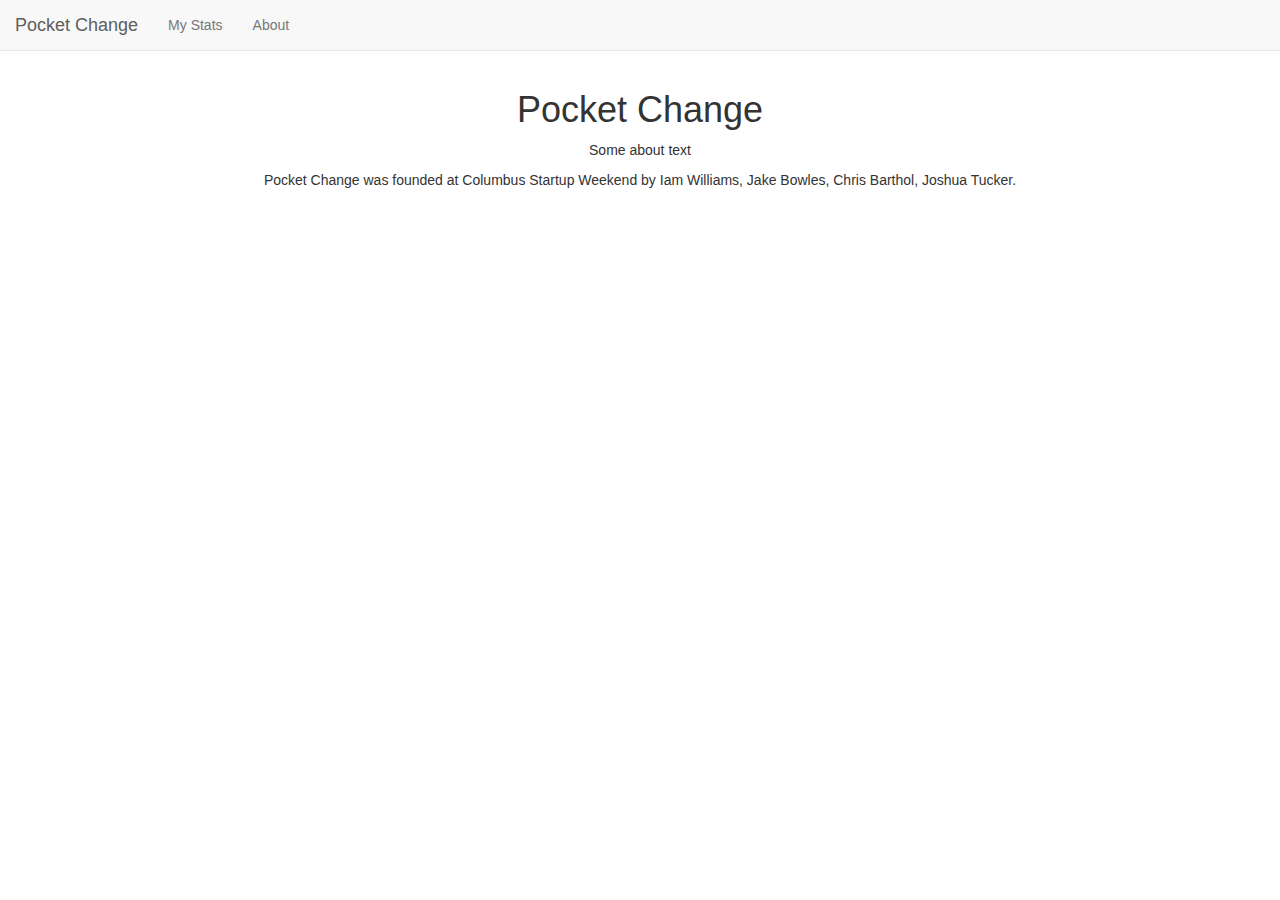
==== client/about.html @ d49218b4 "Added about page" ====
<!DOCTYPE html>
<html lang="en">
  <head>
    <meta charset="utf-8">
    <meta http-equiv="X-UA-Compatible" content="IE=edge">
    <meta name="viewport" content="width=device-width, initial-scale=1">

    <!-- jQuery (necessary for Bootstrap's JavaScript plugins) -->
    <script src="https://ajax.googleapis.com/ajax/libs/jquery/1.11.0/jquery.min.js"></script>
    <!-- Include all compiled plugins (below), or include individual files as needed -->
    <script src="js/bootstrap.min.js"></script>

    <title>About</title>

    <!-- Bootstrap -->
    <link href="css/bootstrap.min.css" rel="stylesheet">
    <link href="css/add.css" rel="stylesheet">

    <!-- HTML5 Shim and Respond.js IE8 support of HTML5 elements and media queries -->
    <!-- WARNING: Respond.js doesn't work if you view the page via file:// -->
    <!--[if lt IE 9]>
      <script src="https://oss.maxcdn.com/libs/html5shiv/3.7.0/html5shiv.js"></script>
      <script src="https://oss.maxcdn.com/libs/respond.js/1.4.2/respond.min.js"></script>
    <![endif]-->
  </head>
  <body class="background-color">
    
    <nav class="navbar navbar-default navbar-fixed-top navbar-absolute" role="navigation">
      <div class="navbar-header">
        <button type="button" class="navbar-toggle" data-toggle="collapse" data-target="#bs-example-navbar-collapse-1">
          <span class="sr-only">Toggle navigation</span>
          <span class="icon-bar"></span>
          <span class="icon-bar"></span>
          <span class="icon-bar"></span>
        </button>
        <a class="navbar-brand" href="#">Pocket Change</a>
      </div>
      <div class="collapse navbar-collapse" id="bs-example-navbar-collapse-1">
      <ul class="nav navbar-nav">
        <li><a href="#">My Stats</a></li>
        <li><a href="#">About</a></li>
      </ul>
      </div>
    </nav>

    <div class="about_text center">
      <h1> Pocket Change </h1>

      <p> Some about text </p>

      <p> Pocket Change was founded at Columbus Startup Weekend by Iam Williams, Jake Bowles, Chris Barthol, Joshua Tucker.</p>
    </div>



  </body>
</html>
---- client/css/add.css ----
/* override for Bootstrap CSS */

body {
  padding-top: 70px;
}

.top-padding {
	margin-top: 10px;
}

.register-button-color {
	background-color: #f99b1f;
}

.register-button-color:hover {
	background-color: #FCB557;
}

.sign-in-button-color {
	background-color: #6FB447;

}

.sign-in-button-hover:hover {
	background-color:#ACDA91;
}

.center {

	text-align: center;
}


/* Top bar */
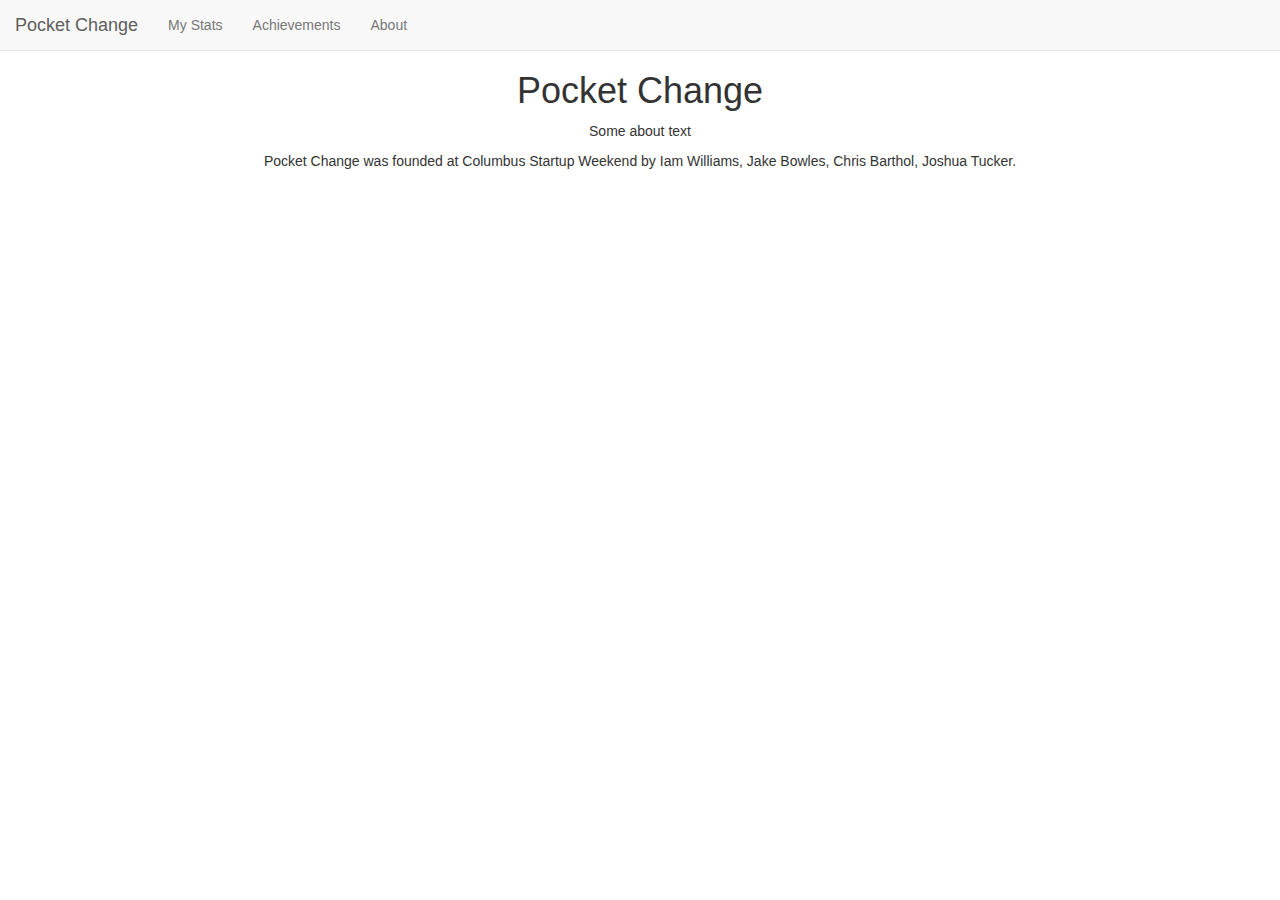
==== commit d7e72db4: "about page nav bar up-to-date" ====
--- a/client/about.html
+++ b/client/about.html
@@ -37,8 +37,9 @@
       </div>
       <div class="collapse navbar-collapse" id="bs-example-navbar-collapse-1">
       <ul class="nav navbar-nav">
-        <li><a href="#">My Stats</a></li>
-        <li><a href="#">About</a></li>
+      <li><a href="#">My Stats</a></li>
+      <li><a href="#">Achievements</a></li>
+      <li><a href="about.html">About</a></li>
       </ul>
       </div>
     </nav>
--- a/client/css/add.css
+++ b/client/css/add.css
@@ -1,7 +1,7 @@
 /* override for Bootstrap CSS */
 
 body {
-  padding-top: 70px;
+  padding-top: 51px;
 }
 
 .top-padding {
@@ -13,23 +13,36 @@
 }
 
 .register-button-color:hover {
-	background-color: #FCB557;
+	background-color: #c24704;
 }
 
 .sign-in-button-color {
-	background-color: #6FB447;
+	background-color: #c0d21a;
 
 }
 
 .sign-in-button-hover:hover {
-	background-color:#ACDA91;
+	background-color:#7e8a11;
+}
+
+
+/* Navbar styling */
+.navbar-color {
+	/*background-color: #c0d21a;*/
 }
 
 .center {
-
 	text-align: center;
 }
 
+.logo-margin-top {
+	margin-top: 4px;
+}
 
-/* Top bar */
 
+/* full width carousel */
+
+html,body{height:100%;}
+.carousel,.item,.active{height:100%;}
+.carousel-inner{height:100%;}
+.fill{width:100%;height:100%;background-position:center;background-size:cover;}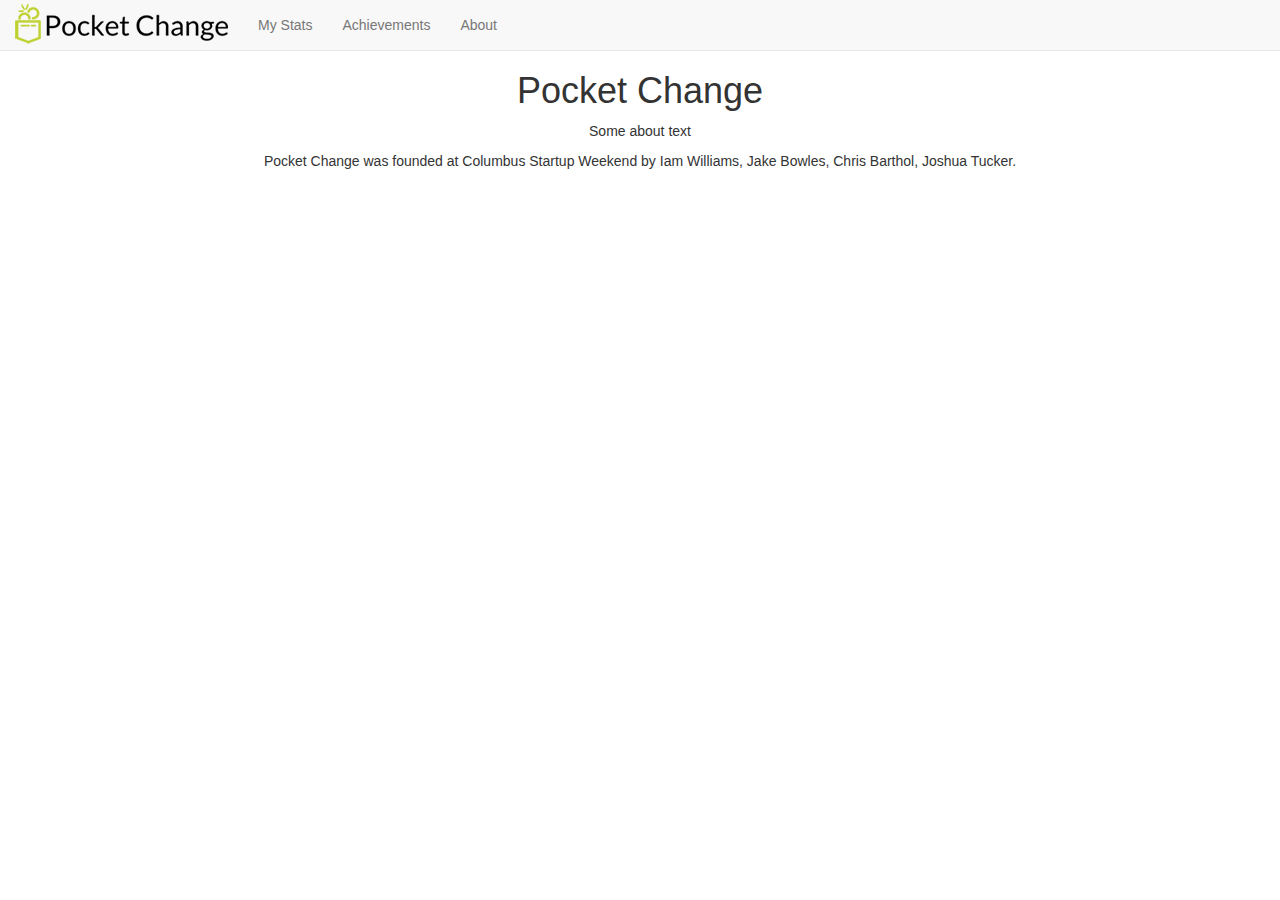
==== commit 438332d2: "navbar for real" ====
--- a/client/about.html
+++ b/client/about.html
@@ -27,13 +27,17 @@
     
     <nav class="navbar navbar-default navbar-fixed-top navbar-absolute" role="navigation">
       <div class="navbar-header">
+
+        <div class="col-xs-2 col-md-3 logo-margin-top">
+        <img src="img/LogoLeft.png" alt="logo">
+    </div>
         <button type="button" class="navbar-toggle" data-toggle="collapse" data-target="#bs-example-navbar-collapse-1">
           <span class="sr-only">Toggle navigation</span>
           <span class="icon-bar"></span>
           <span class="icon-bar"></span>
           <span class="icon-bar"></span>
         </button>
-        <a class="navbar-brand" href="#">Pocket Change</a>
+        
       </div>
       <div class="collapse navbar-collapse" id="bs-example-navbar-collapse-1">
       <ul class="nav navbar-nav">
